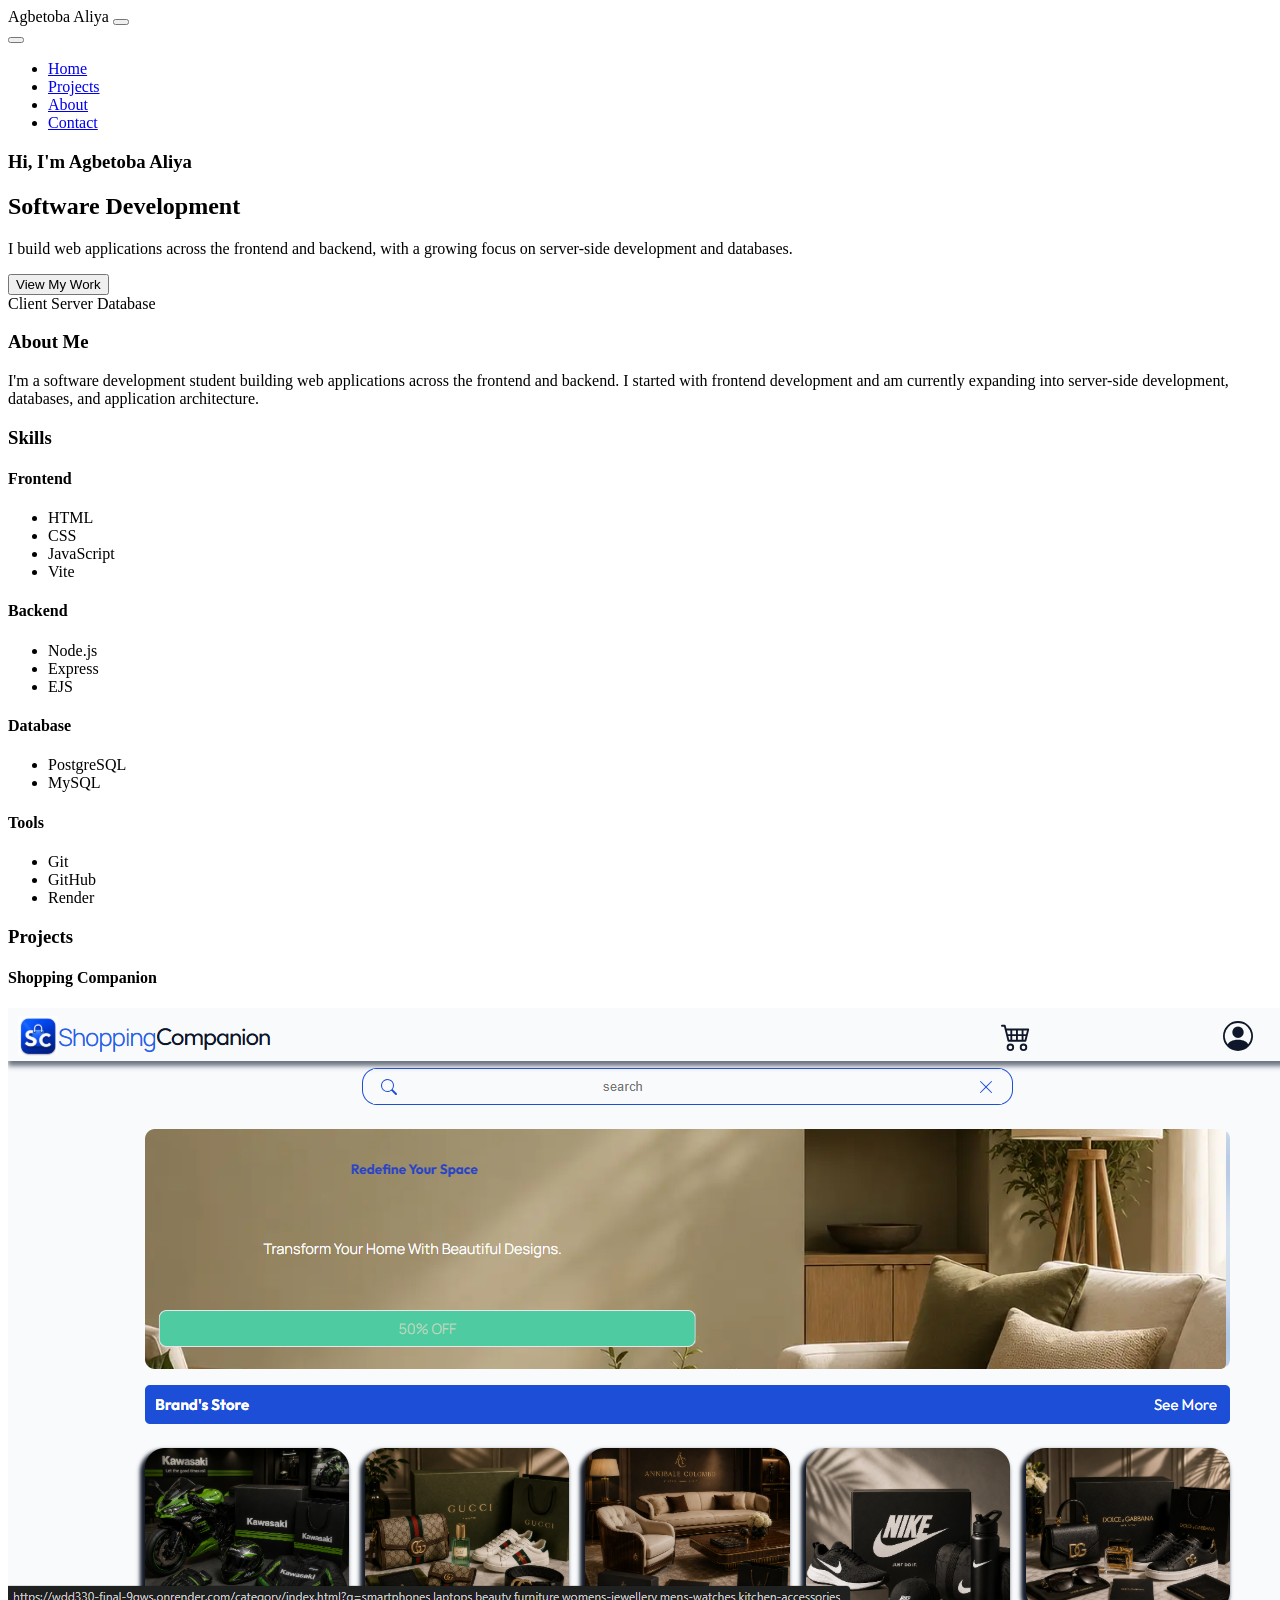
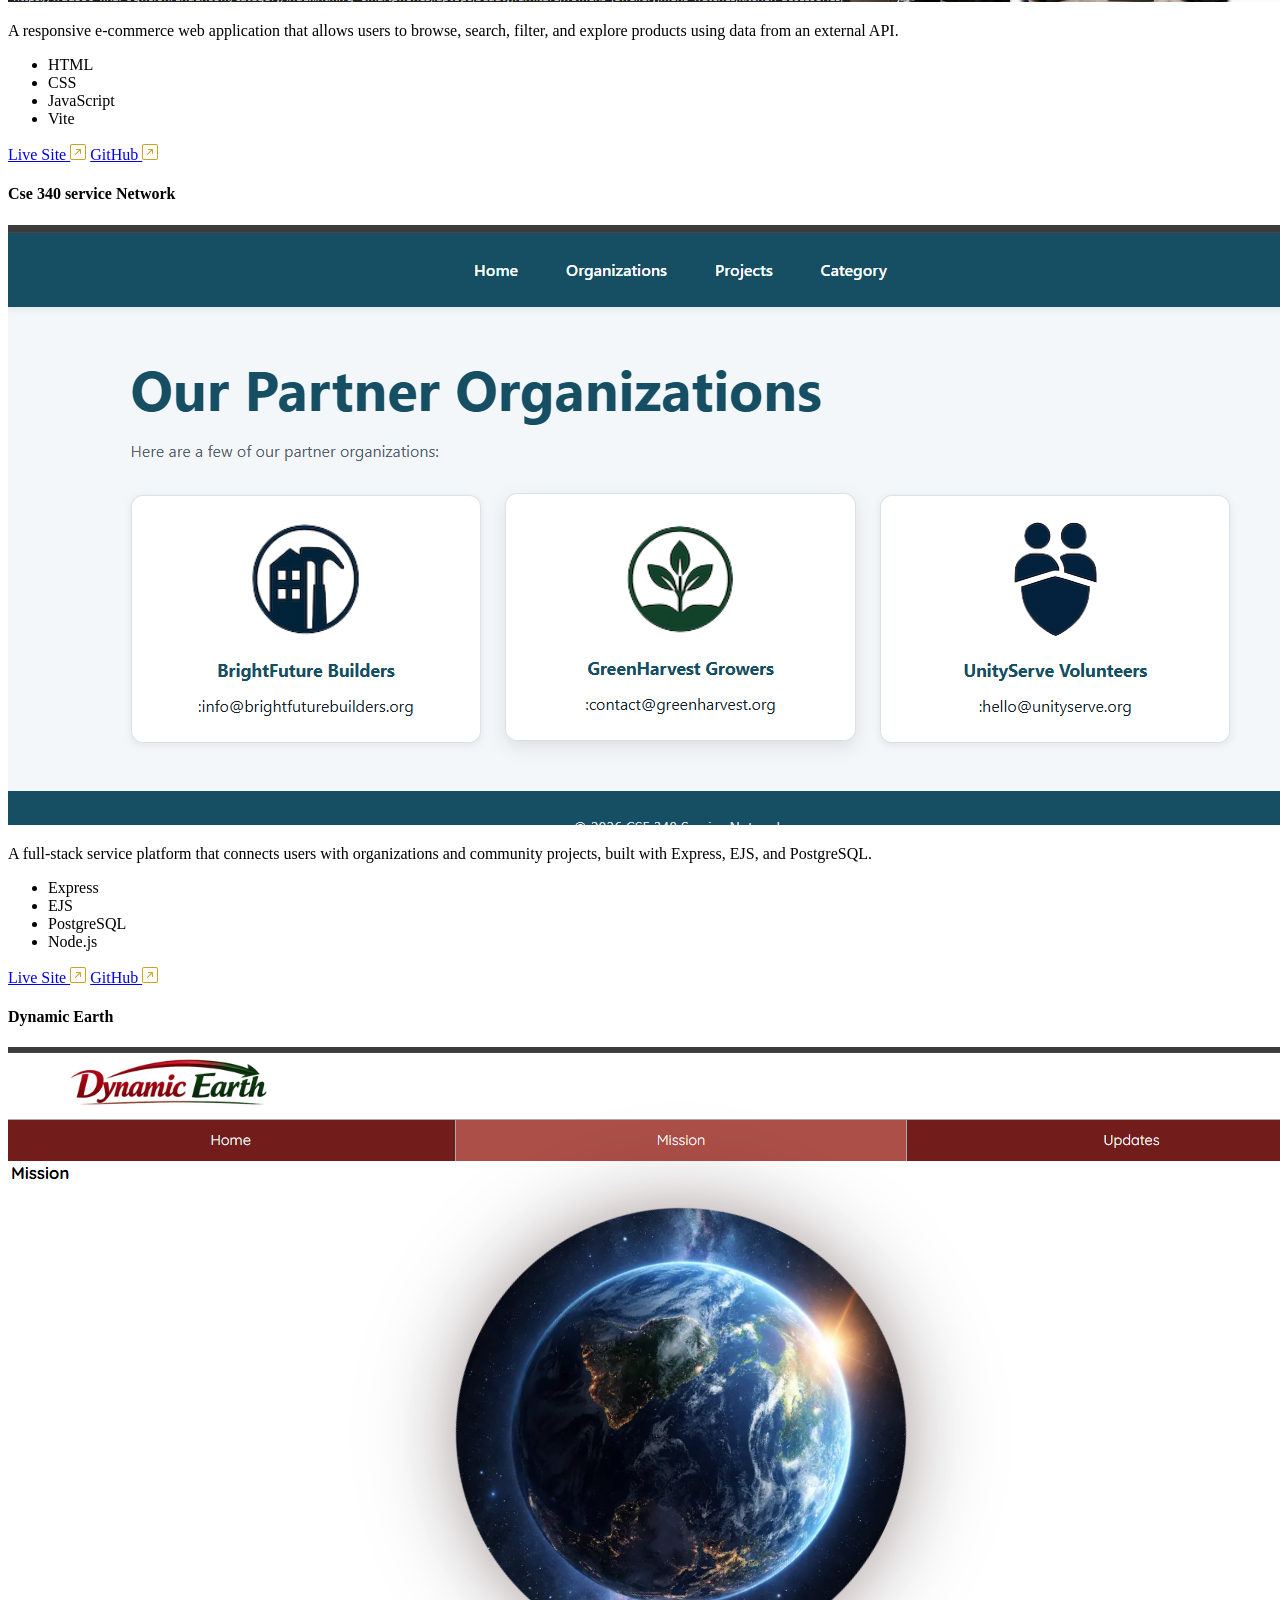
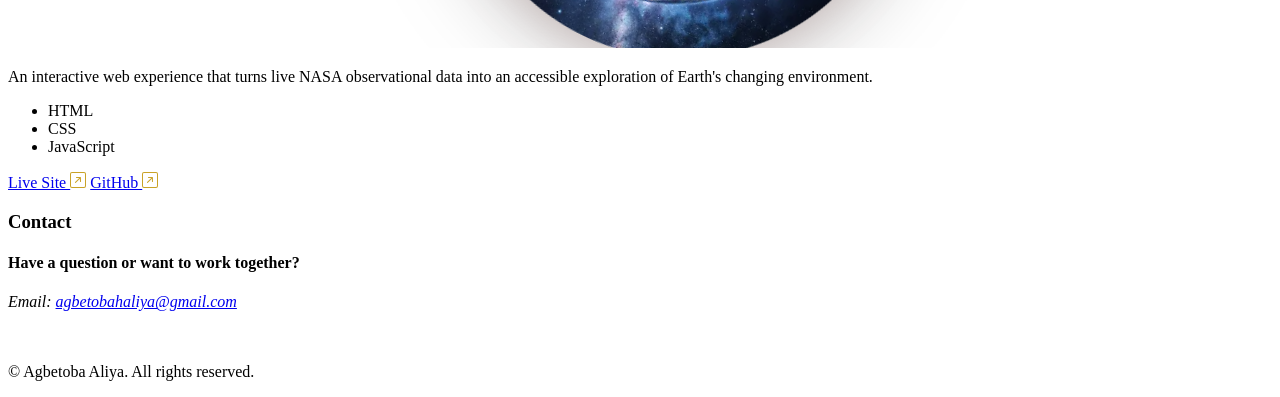
==== index.html @ 70032424 ""commit v1.0.0"" ====
<!DOCTYPE html>
<html lang="en">
<head>
   <script src="/src/js/main.js" type="module"></script>
</head>
<body>
   <header>
     <span>Agbetoba Aliya</span>
      <button id="hamBtn"></button>
      <nav>
         <button id="closeMenu"></button>
        <ul id="navList">
         <li><a href="#hero" class="active">Home</a></li>
          <li><a href="#projects">Projects</a></li>
          <li><a href="#about">About</a></li>
          <li><a href="#contact">Contact</a></li>
      </ul>
   </nav>
   </header>
  
   <div id="overlay"></div>
   <main>
      <section id="hero">
         <article>
            <h1>Hi, I'm Agbetoba Aliya</h1>
            <h2>Software Development</h2>
             <p>I build web applications across the frontend and backend, with a growing focus on server-side development and databases.</p>
             <button id="viewProject">View My Work</button>
         </article>
         <article id="system-visual">
            <div id="system-nodes">
              <span>Client</span>
              <span>Server</span>
              <span>Database</span>
            
            <div id="request">
               <span></span>
            </div>
            </div>
         </article>
      </section>
      <section id="about">
         <h3>About Me</h3>
         <p>I'm a software development student building web applications across the frontend and backend. 
            I started with frontend development 
            and am currently expanding into server-side development, databases, and application architecture.</p>
      </section>
      <section id="skills">
         <h3>Skills</h3>
           <article class="frontend">
            <h4>Frontend</h4>
            <ul>
               <li>HTML</li>
               <li>CSS</li>
               <li>JavaScript</li>
               <li>Vite</li>
            </ul>
           </article>
           <article class="backend">
            <h4>Backend</h4>
            <ul>
               <li>Node.js</li>
               <li>Express</li>
               <li>EJS</li>
            </ul>
           </article>
           <article class="database">
            <h4>Database</h4>
            <ul>
               <li>PostgreSQL</li>
               <li>MySQL</li>
            </ul>
         </article>
           <article class="tools">
            <h4>Tools</h4>
            <ul>
               <li>Git</li>
               <li>GitHub</li>
               <li>Render</li>
            </ul>
           </article>
      </section>
      <section id="projects">
         <h3>Projects</h3>
         <article>
            <h4>Shopping Companion</h4>
            <img src="/src/public/assets/shopping-companion.png" alt="shopping companion image" loading="lazy"  >
            <p>A responsive e-commerce web application that allows users to browse, 
            search, filter, and explore products using data from an external API. </p>
           <ul>
            <li>HTML</li>
            <li>CSS</li>
            <li>JavaScript</li>
            <li>Vite</li>
           </ul>
           <div class="projectLinks">
               <a href="https://wdd330-final-9gws.onrender.com/index.html" target="_blank" rel="noopener norefferer">Live Site <img src="/src/public/assets/arrow-up-right-square.svg" alt="external link icon"></a>
               <a href="https://github.com/Tourmaline990/wdd330--final" target="_blank" rel="noopener norefferer">GitHub <img src="/src/public/assets/arrow-up-right-square.svg" alt="external link icon"></a>
           </div>
         </article>
         <article>
            <h4>Cse 340 service Network</h4>
            <img src="/src/public/assets/cse340.png" alt="service network image" loading="lazy">
            <p>A full-stack service platform that connects users 
               with organizations and community projects, built with Express, EJS, and PostgreSQL. </p>
            <ul>
             <li>Express</li>
             <li>EJS</li>
             <li>PostgreSQL</li>
             <li>Node.js</li>
            </ul>
            <div class="projectLinks">
              <a href="https://cse340-aa.onrender.com/" target="_blank" rel="noopener norefferer">Live Site <img src="/src/public/assets/arrow-up-right-square.svg" alt="external link icon"></a>
              <a href="https://github.com/Tourmaline990/CSE340" target="_blank" rel="noopener norefferer">GitHub <img src="/src/public/assets/arrow-up-right-square.svg" alt="external link icon"></a>
            </div>
         </article>
         <article>
            <h4>Dynamic Earth</h4>
            <img src="/src/public/assets/nasa.png" alt="dynamic earth image" loading="lazy">
            <p>An interactive web experience that turns 
               live NASA observational data into an accessible exploration of Earth's changing environment.  </p>
            <ul>
             <li>HTML</li>
             <li>CSS</li>
             <li>JavaScript</li>
            </ul>
            <div class="projectLinks">
              <a href="https://tourmaline990.github.io/wdd231/final/index.html" target="_blank" rel="noopener norefferer">Live Site <img src="/src/public/assets/arrow-up-right-square.svg" alt="external link icon"></a>
              <a href="https://github.com/Tourmaline990/wdd231/tree/main/final" target="_blank" rel="noopener norefferer">GitHub <img src="/src/public/assets/arrow-up-right-square.svg" alt="external link icon"></a>
            </div>
         </article>
      </section>
      <section id="contact">
         <h3>Contact</h3>
         <h4>Have a question or want to work together?</h4>
         <article>
            <address>
               <p>Email: <a href="mailto:agbetobahaliya@gmail.com">agbetobahaliya@gmail.com</a></p>
            </address>
            <div class="socials">
            <a href="https://github.com/Tourmaline990" target="_blank" rel="noopener norefferer"><img src="/src/public/assets/github.svg" alt="GitHub"></a>
            <a href="https://www.linkedin.com/in/agbetoba-aliya" target="_blank" rel="noopener norefferer"><img src="/src/public/assets/linkedin.svg" alt="LinkedIn"></a>
          </div>
         </article>
      </section>
   </main>
   <footer>
     <p>&copy; <span id="year"></span> Agbetoba Aliya. All rights reserved.</p> 
   </footer>
</body>
</html>
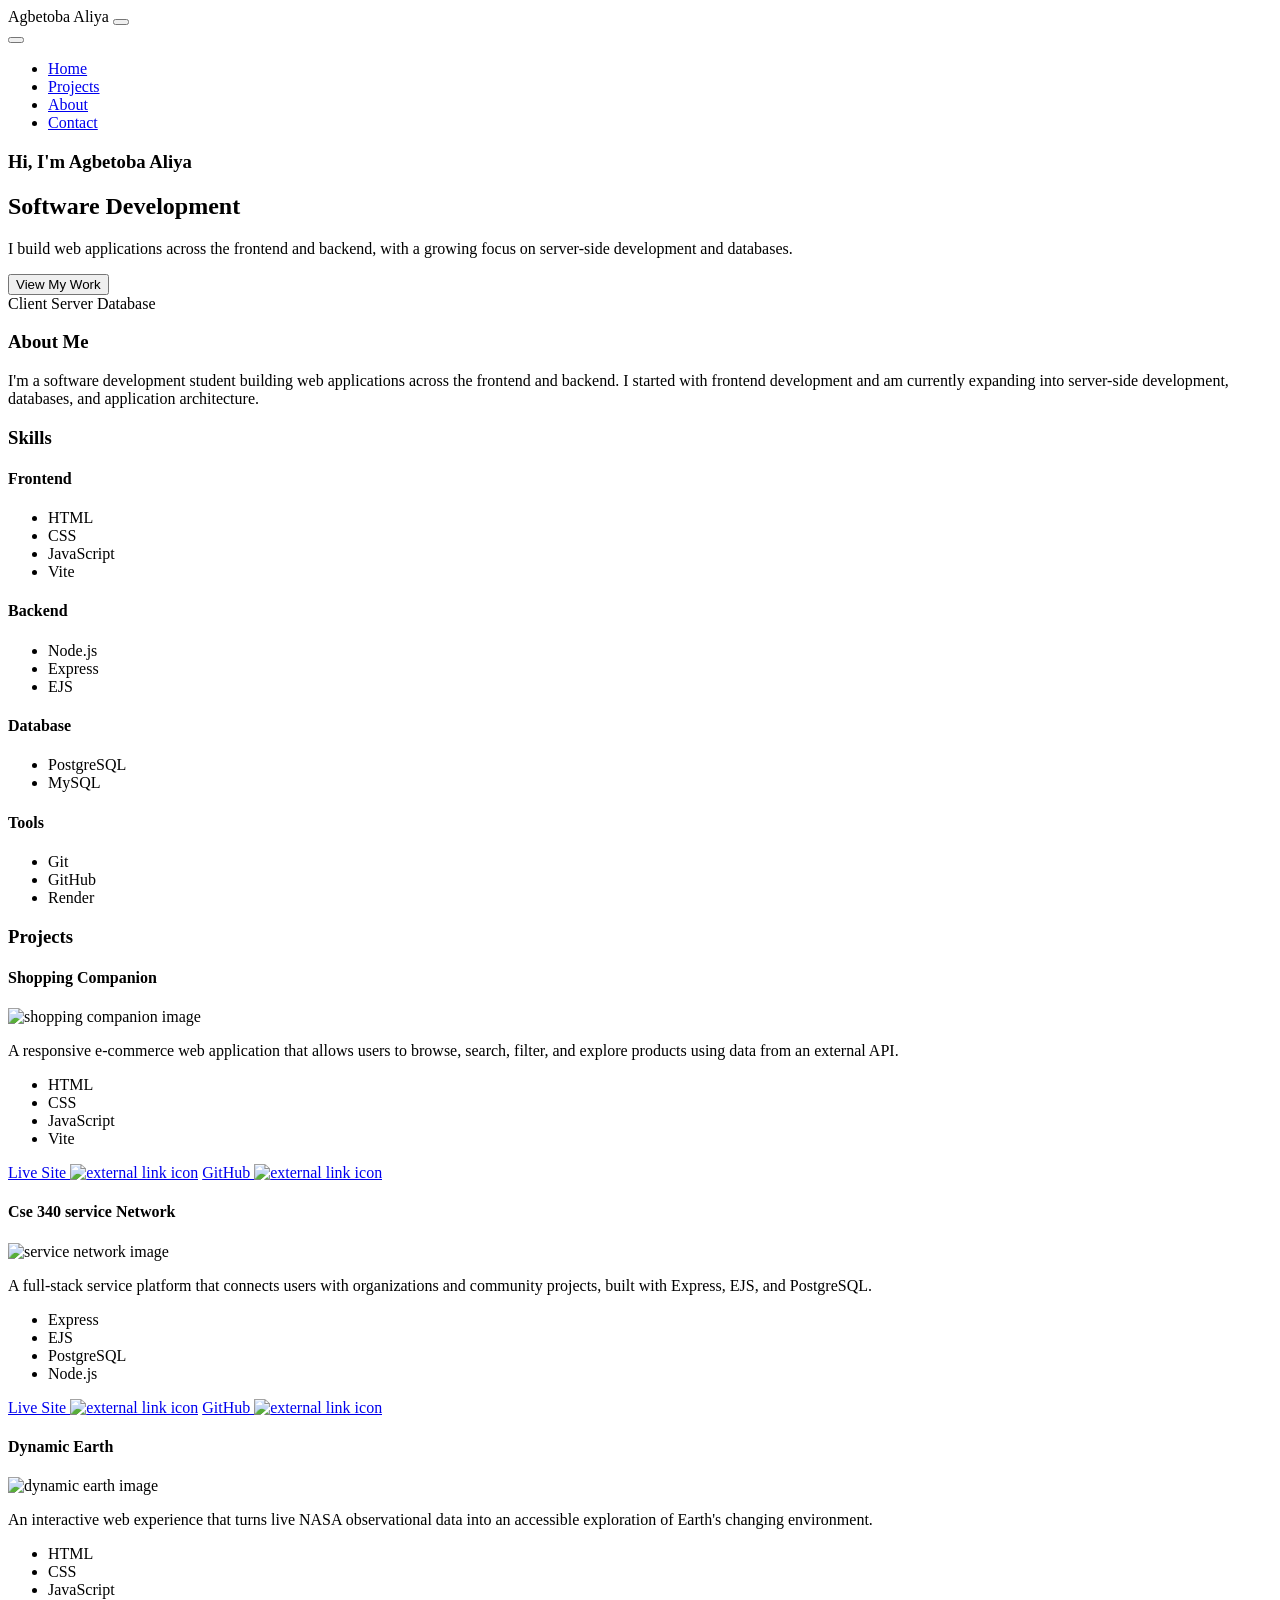
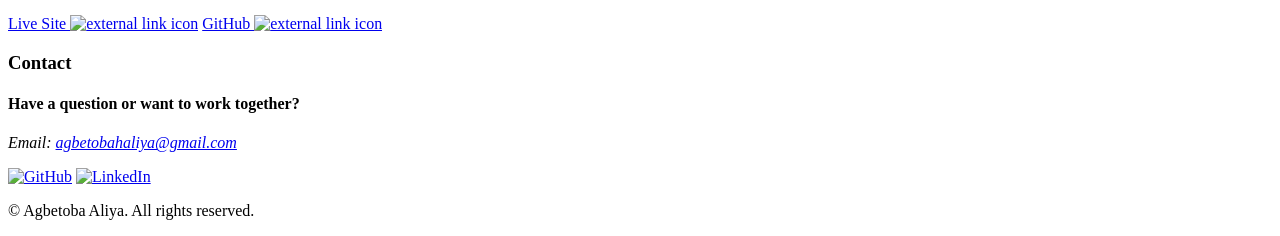
==== commit a9979b56: "commit" ====
--- a/index.html
+++ b/index.html
@@ -84,7 +84,7 @@
          <h3>Projects</h3>
          <article>
             <h4>Shopping Companion</h4>
-            <img src="/src/public/assets/shopping-companion.png" alt="shopping companion image" loading="lazy"  >
+            <img src="/assets/shopping-companion.png" alt="shopping companion image" loading="lazy"  >
             <p>A responsive e-commerce web application that allows users to browse, 
             search, filter, and explore products using data from an external API. </p>
            <ul>
@@ -94,13 +94,13 @@
             <li>Vite</li>
            </ul>
            <div class="projectLinks">
-               <a href="https://wdd330-final-9gws.onrender.com/index.html" target="_blank" rel="noopener norefferer">Live Site <img src="/src/public/assets/arrow-up-right-square.svg" alt="external link icon"></a>
-               <a href="https://github.com/Tourmaline990/wdd330--final" target="_blank" rel="noopener norefferer">GitHub <img src="/src/public/assets/arrow-up-right-square.svg" alt="external link icon"></a>
+               <a href="https://wdd330-final-9gws.onrender.com/index.html" target="_blank" rel="noopener norefferer">Live Site <img src="/assets/arrow-up-right-square.svg" alt="external link icon"></a>
+               <a href="https://github.com/Tourmaline990/wdd330--final" target="_blank" rel="noopener norefferer">GitHub <img src="/assets/arrow-up-right-square.svg" alt="external link icon"></a>
            </div>
          </article>
          <article>
             <h4>Cse 340 service Network</h4>
-            <img src="/src/public/assets/cse340.png" alt="service network image" loading="lazy">
+            <img src="/assets/cse340.png" alt="service network image" loading="lazy">
             <p>A full-stack service platform that connects users 
                with organizations and community projects, built with Express, EJS, and PostgreSQL. </p>
             <ul>
@@ -110,13 +110,13 @@
              <li>Node.js</li>
             </ul>
             <div class="projectLinks">
-              <a href="https://cse340-aa.onrender.com/" target="_blank" rel="noopener norefferer">Live Site <img src="/src/public/assets/arrow-up-right-square.svg" alt="external link icon"></a>
-              <a href="https://github.com/Tourmaline990/CSE340" target="_blank" rel="noopener norefferer">GitHub <img src="/src/public/assets/arrow-up-right-square.svg" alt="external link icon"></a>
+              <a href="https://cse340-aa.onrender.com/" target="_blank" rel="noopener norefferer">Live Site <img src="/assets/arrow-up-right-square.svg" alt="external link icon"></a>
+              <a href="https://github.com/Tourmaline990/CSE340" target="_blank" rel="noopener norefferer">GitHub <img src="/assets/arrow-up-right-square.svg" alt="external link icon"></a>
             </div>
          </article>
          <article>
             <h4>Dynamic Earth</h4>
-            <img src="/src/public/assets/nasa.png" alt="dynamic earth image" loading="lazy">
+            <img src="/assets/nasa.png" alt="dynamic earth image" loading="lazy">
             <p>An interactive web experience that turns 
                live NASA observational data into an accessible exploration of Earth's changing environment.  </p>
             <ul>
@@ -125,8 +125,8 @@
              <li>JavaScript</li>
             </ul>
             <div class="projectLinks">
-              <a href="https://tourmaline990.github.io/wdd231/final/index.html" target="_blank" rel="noopener norefferer">Live Site <img src="/src/public/assets/arrow-up-right-square.svg" alt="external link icon"></a>
-              <a href="https://github.com/Tourmaline990/wdd231/tree/main/final" target="_blank" rel="noopener norefferer">GitHub <img src="/src/public/assets/arrow-up-right-square.svg" alt="external link icon"></a>
+              <a href="https://tourmaline990.github.io/wdd231/final/index.html" target="_blank" rel="noopener norefferer">Live Site <img src="/assets/arrow-up-right-square.svg" alt="external link icon"></a>
+              <a href="https://github.com/Tourmaline990/wdd231/tree/main/final" target="_blank" rel="noopener norefferer">GitHub <img src="/assets/arrow-up-right-square.svg" alt="external link icon"></a>
             </div>
          </article>
       </section>
@@ -138,8 +138,8 @@
                <p>Email: <a href="mailto:agbetobahaliya@gmail.com">agbetobahaliya@gmail.com</a></p>
             </address>
             <div class="socials">
-            <a href="https://github.com/Tourmaline990" target="_blank" rel="noopener norefferer"><img src="/src/public/assets/github.svg" alt="GitHub"></a>
-            <a href="https://www.linkedin.com/in/agbetoba-aliya" target="_blank" rel="noopener norefferer"><img src="/src/public/assets/linkedin.svg" alt="LinkedIn"></a>
+            <a href="https://github.com/Tourmaline990" target="_blank" rel="noopener norefferer"><img src="/assets/github.svg" alt="GitHub"></a>
+            <a href="https://www.linkedin.com/in/agbetoba-aliya" target="_blank" rel="noopener norefferer"><img src="/assets/linkedin.svg" alt="LinkedIn"></a>
           </div>
          </article>
       </section>
